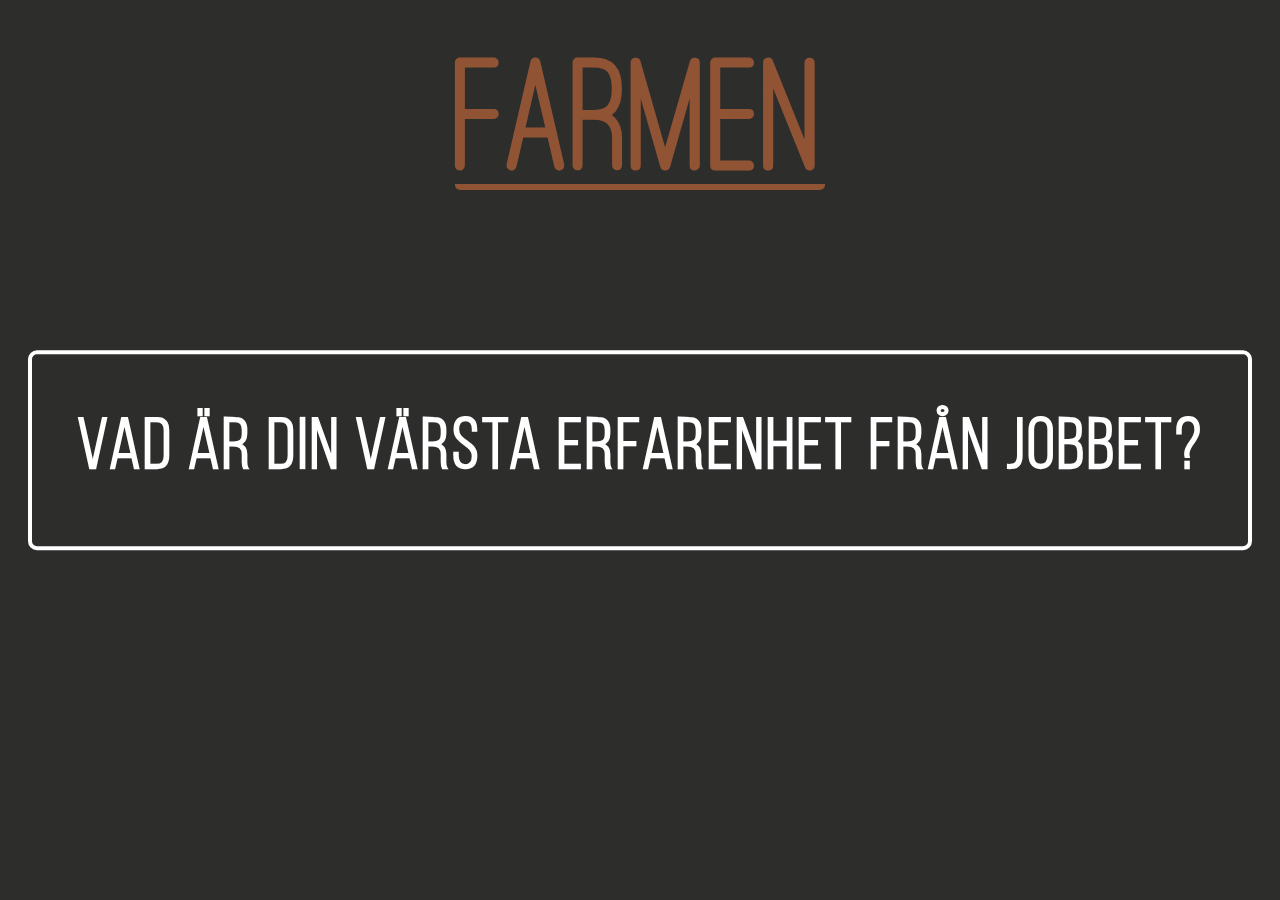
==== index.html @ d61de9d5 "Fix" ====
<!DOCTYPE html>
<html lang="en">
    <head>
        
        <link rel="stylesheet" type="text/css"  href="html/style.css">
        <link href="https://fonts.googleapis.com/css?family=Lato:100,300,300i,400,400i,300italic" rel="stylesheet">
        
        <title>FARMEN</title>
    </head>
    <body>   
        <h1>FARMEN</h1>
        <div class="ask">
            <h2>Vad är din värsta erfarenhet från jobbet?</h2>
        </div>
    </body>
</html>
---- html/style.css ----
@font-face {
    font-family: BNb;
    src: url('BebasNeueBook.otf');
}
@font-face {
    font-family: BN;
    src: url('BebasNeueRegular.otf');
}
@font-face {
    font-family: Volvo;
    src: url('VolvoBroad.otf');
}
@font-face {
    font-family: OS;
    src: url('OstrichSansRounded-Medium.otf');
}
@font-face {
    font-family: OSh;
    src: url('OstrichSans-Heavy.otf');
}

h1 {
    opacity: 0.5;
    font-family: OS;
    color: #fff;
    font-size: 1000%;
    position: absolute;
    transform: translate(-50%, -50%);
    left: 50%;
    border-bottom: 6px solid #fff;
    line-height: 90%;
    border-radius: 5px;
    color: #f37c3d;
    border-color: #f37c3d;
    letter-spacing: 3px;
}

h2 {
    font-family: BNb;
    text-transform: uppercase;
}

.ask {
    position: absolute;
    left: 50%;
    top: 50%;
    transform: translate(-50%, -50%);
    color: #fff;
    font-size: 300%;
    letter-spacing: 3px;
    width: 95%;
    text-align: center;
    border-radius: 9px;
    border: 4px #fff solid;
    padding: 0;
}

body {
    background-color: #2d2d2c;
}
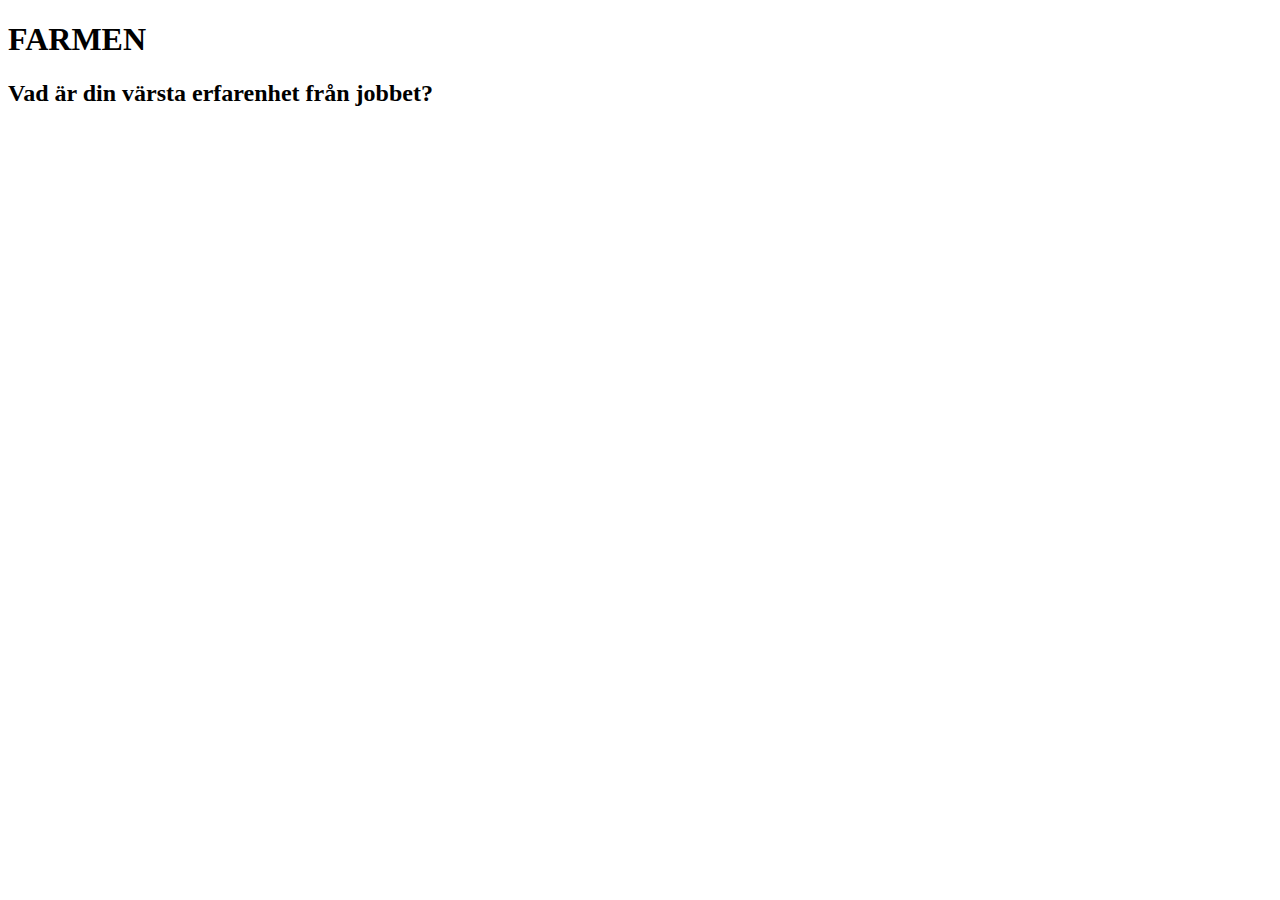
==== commit c3998bcf: "Quick edits" ====
--- a/index.html
+++ b/index.html
@@ -2,7 +2,8 @@
 <html lang="en">
     <head>
         
-        <link rel="stylesheet" type="text/css"  href="html/style.css">
+        <link rel="stylesheet" type="text/css"  href="style.css">
+        <link rel="stylesheet" type="text/css"  href="vendors/css/ionicons.min.css">
         <link href="https://fonts.googleapis.com/css?family=Lato:100,300,300i,400,400i,300italic" rel="stylesheet">
         
         <title>FARMEN</title>
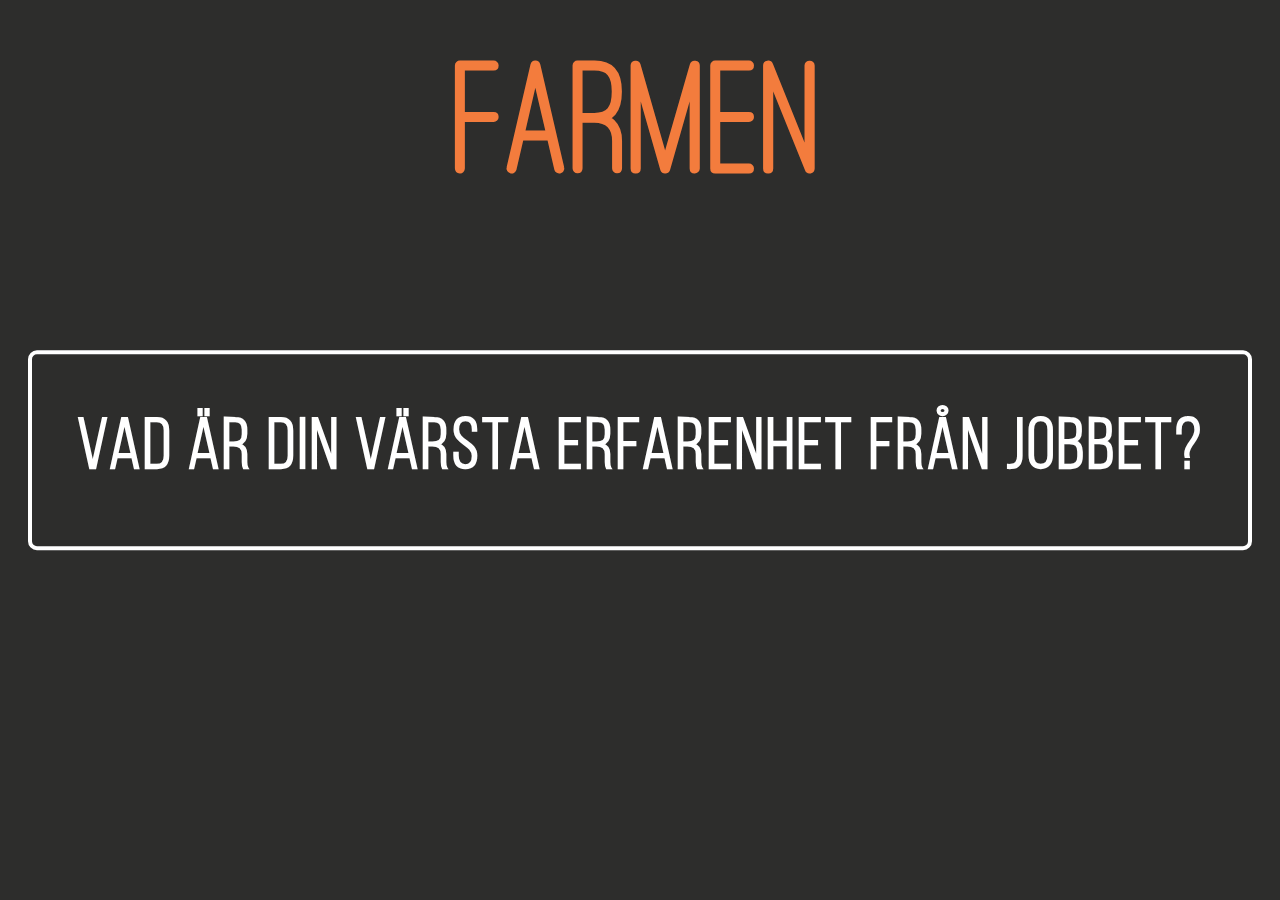
==== commit 9d00cd16: "Quick Edit #2" ====
--- a/index.html
+++ b/index.html
@@ -2,7 +2,7 @@
 <html lang="en">
     <head>
         
-        <link rel="stylesheet" type="text/css"  href="style.css">
+        <link rel="stylesheet" type="text/css"  href="html/style.css">
         <link rel="stylesheet" type="text/css"  href="vendors/css/ionicons.min.css">
         <link href="https://fonts.googleapis.com/css?family=Lato:100,300,300i,400,400i,300italic" rel="stylesheet">
         
--- a/html/style.css
+++ b/html/style.css
@@ -0,0 +1,61 @@
+
+@font-face {
+    font-family: BNb;
+    src: url('BebasNeueBook.otf');
+}
+@font-face {
+    font-family: BN;
+    src: url('BebasNeueRegular.otf');
+}
+@font-face {
+    font-family: Volvo;
+    src: url('VolvoBroad.otf');
+}
+@font-face {
+    font-family: OS;
+    src: url('OstrichSansRounded-Medium.otf');
+}
+@font-face {
+    font-family: OSh;
+    src: url('OstrichSans-Heavy.otf');
+}
+
+h1 {
+
+    font-family: OS;
+    color: #fff;
+    font-size: 1000%;
+    position: absolute;
+    transform: translate(-50%, -50%);
+    left: 50%;
+    border-bottom: 6px transparent #fff;
+    line-height: 90%;
+    border-radius: 5px;
+    color: #f37c3d;
+    border-color: #f37c3d;
+    letter-spacing: 3px;
+}
+
+h2 {
+    font-family: BNb;
+    text-transform: uppercase;
+}
+
+.ask {
+    position: absolute;
+    left: 50%;
+    top: 50%;
+    transform: translate(-50%, -50%);
+    color: #fff;
+    font-size: 300%;
+    letter-spacing: 3px;
+    width: 95%;
+    text-align: center;
+    border-radius: 9px;
+    border: 4px #fff solid;
+    padding: 0;
+}
+
+body {
+    background-color: #2d2d2c;
+}